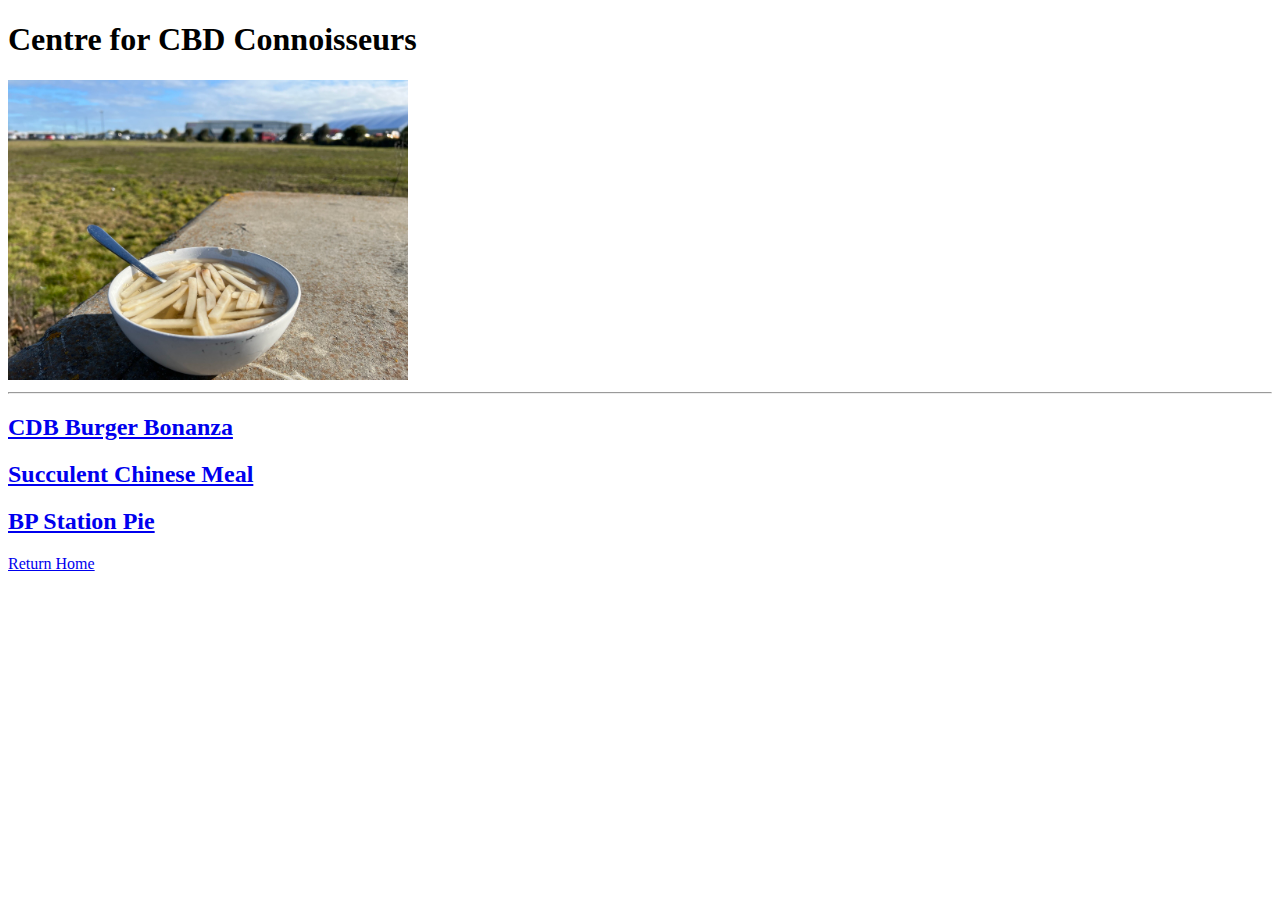
==== index.html @ 1e377a67 "Create basic recipe site" ====
<!DOCTYPE html>
<html lang="en">
<head>
    <meta charset="UTF-8">
    <title>Centre for CBD Connoisseurs</title>
</head>
<body>
<h1>Centre for CBD Connoisseurs</h1>
<img width="400" src="images/salad.jpg" alt="A delicious chip salad">
<!-- CBD Burger Bonanza -->
<!-- Succulent Chinese Meal -->
<!-- Bp Station Pie -->
<hr>
<a href="recipes/cbdburgerbonanza.html"><h2>CDB Burger Bonanza</h2></a>
<a href="recipes/succulentchinesemeal.html"><h2>Succulent Chinese Meal</h2></a>
<a href="recipes/bpstationpie.html"><h2>BP Station Pie</h2></a>

<a href="index.html">Return Home</a>
</body>

</html>
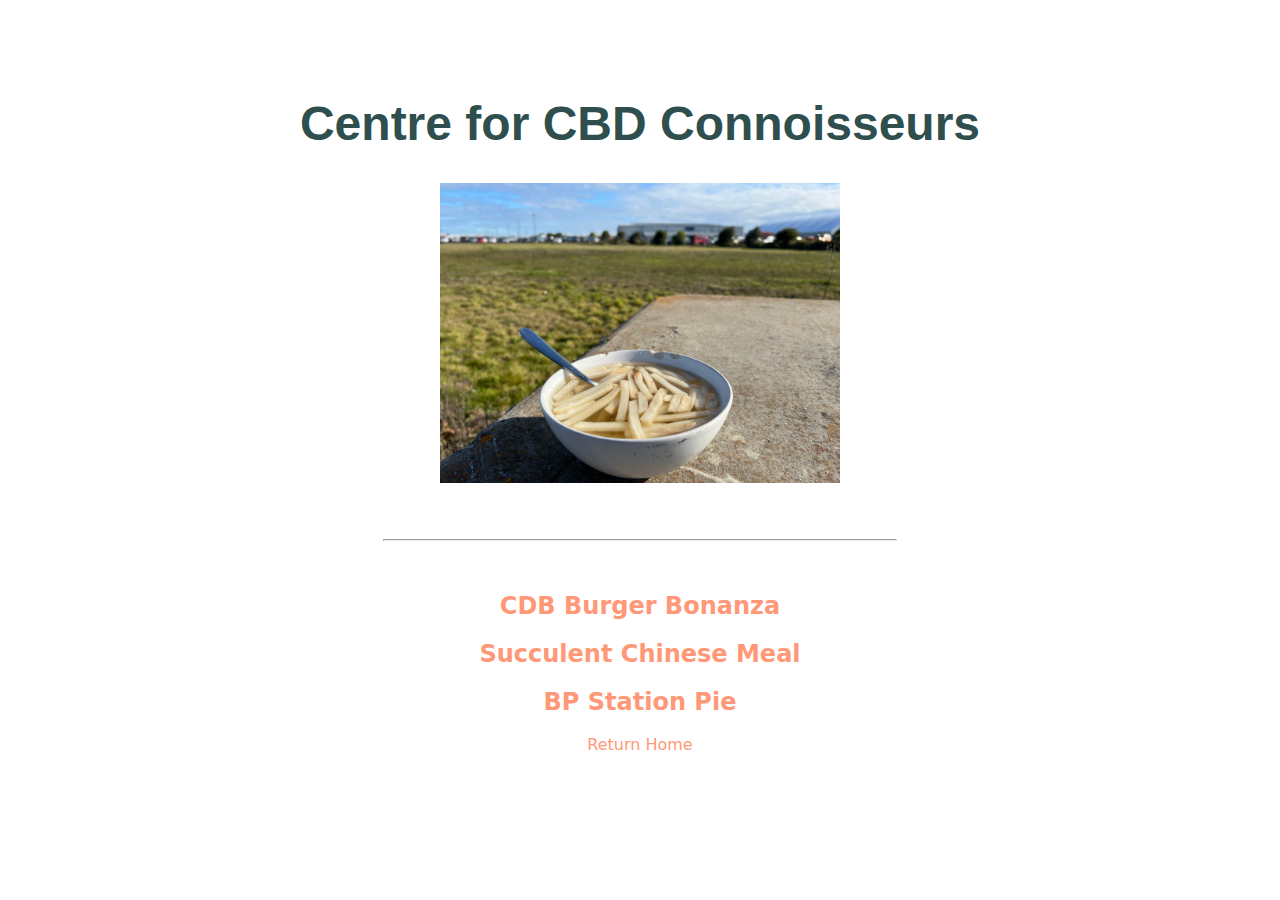
==== commit 8b788639: "Add CSS and refactor names" ====
--- a/index.html
+++ b/index.html
@@ -3,19 +3,19 @@
 <head>
     <meta charset="UTF-8">
     <title>Centre for CBD Connoisseurs</title>
+    <link rel="stylesheet" href="styles/styles.css">
 </head>
 <body>
 <h1>Centre for CBD Connoisseurs</h1>
-<img width="400" src="images/salad.jpg" alt="A delicious chip salad">
+<img src="images/salad.jpg" alt="A delicious chip salad">
 <!-- CBD Burger Bonanza -->
 <!-- Succulent Chinese Meal -->
 <!-- Bp Station Pie -->
 <hr>
-<a href="recipes/cbdburgerbonanza.html"><h2>CDB Burger Bonanza</h2></a>
-<a href="recipes/succulentchinesemeal.html"><h2>Succulent Chinese Meal</h2></a>
-<a href="recipes/bpstationpie.html"><h2>BP Station Pie</h2></a>
-
-<a href="index.html">Return Home</a>
+<a href="recipes/burger-bonanza.html"><h2>CDB Burger Bonanza</h2></a>
+<a href="recipes/chinese-meal.html"><h2>Succulent Chinese Meal</h2></a>
+<a href="recipes/bp-pie.html"><h2>BP Station Pie</h2></a>
+<a class="return" href="index.html">Return Home</a>
 </body>
 
 </html>
--- a/styles/styles.css
+++ b/styles/styles.css
@@ -0,0 +1,29 @@
+body {
+    margin: auto;
+    padding: 5% 10% 5% 10%;
+    text-align: center;
+    font-family: "DejaVu Sans", sans-serif;
+}
+h1 {
+    font-family: Garuda, sans-serif;
+    font-size: 3em;
+    color: darkslategray;
+}
+img {
+    width: 30%;
+    min-width: 400px;
+}
+hr {
+    margin: 5% auto 5%;
+    width: 50%;
+}
+a{
+    text-decoration: none;
+    color: #ff9877;
+}
+ol, ul {
+    text-align: left;
+}
+.align-left {
+    text-align: left;
+}
